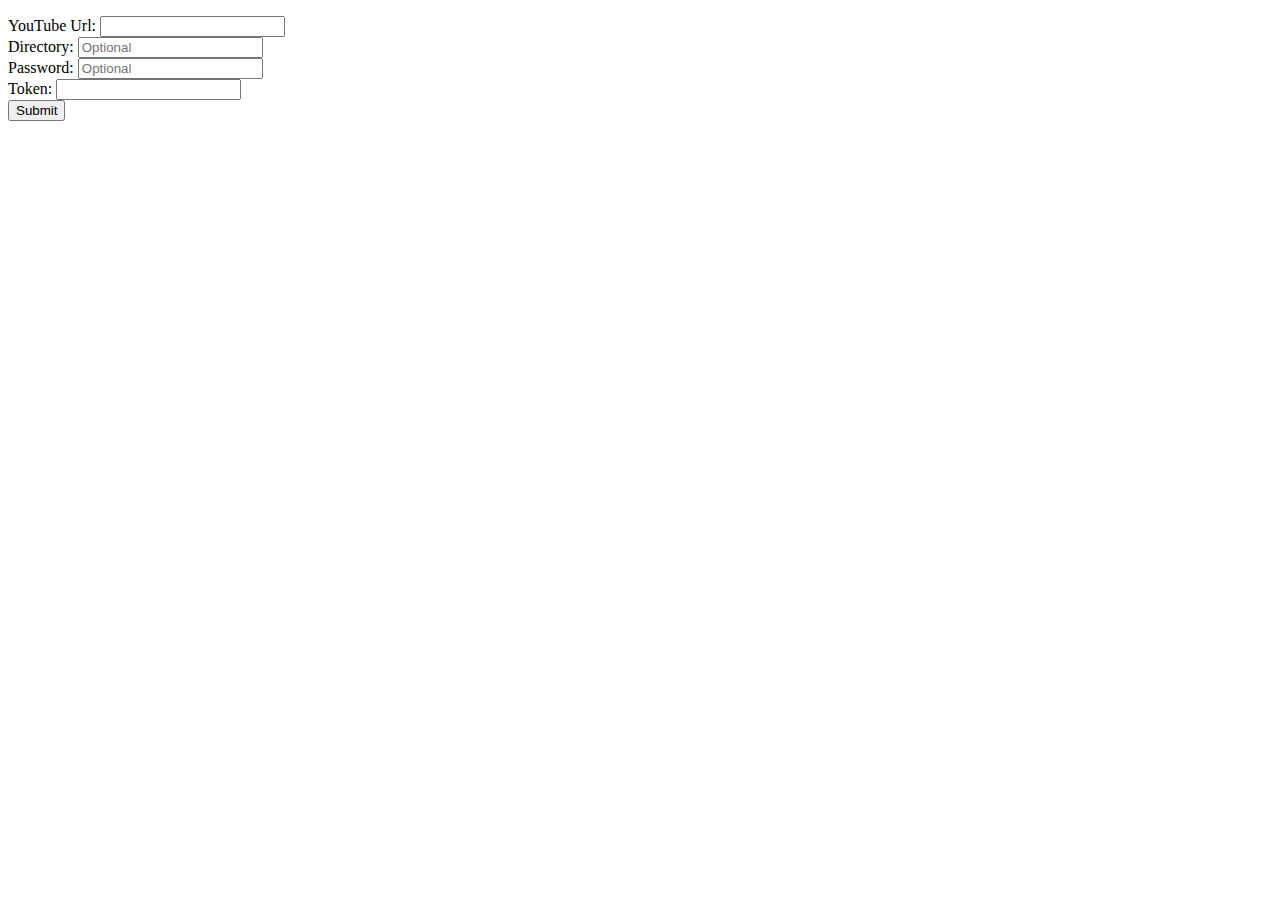
==== all-you-tube/templates/index.html @ 59b5d12f "Initial commit" ====
<!DOCTYPE html>
<html lang="en">
  <meta charset="utf-8">
  <meta http-equiv="pragma" content="no-cache">
  <meta http-equiv="expires" content="-1">

  <head>
    <title>All Your Tube</title>
    <link rel="stylesheet" href="https://stackpath.bootstrapcdn.com/bootstrap/4.1.3/css/bootstrap.min.css" integrity="sha384-MCw98/SFnGE8fJT3GXwEOngsV7Zt27NXFoaoApmYm81iuXoPkFOJwJ8ERdknLPMO" crossorigin="anonymous">
    <script src="https://code.jquery.com/jquery-3.3.1.slim.min.js" integrity="sha384-q8i/X+965DzO0rT7abK41JStQIAqVgRVzpbzo5smXKp4YfRvH+8abtTE1Pi6jizo" crossorigin="anonymous"></script>
    <script src="https://cdnjs.cloudflare.com/ajax/libs/popper.js/1.14.3/umd/popper.min.js" integrity="sha384-ZMP7rVo3mIykV+2+9J3UJ46jBk0WLaUAdn689aCwoqbBJiSnjAK/l8WvCWPIPm49" crossorigin="anonymous"></script>
    <script src="https://stackpath.bootstrapcdn.com/bootstrap/4.1.3/js/bootstrap.min.js" integrity="sha384-ChfqqxuZUCnJSK3+MXmPNIyE6ZbWh2IMqE241rYiqJxyMiZ6OW/JmZQ5stwEULTy" crossorigin="anonymous"></script>


    <meta name="viewport" content="width=device-width, initial-scale=1">
  </head>

  <body>
    <p>
      <div class="container-fluid col-xs-12 col-sm-6 col-sm-offset-3" align="left">
        <form method="POST" action="{{url_prefix}}/save">
          YouTube Url: <input class="form-control" type="text" name="url"><br />
          Directory: <input class="form-control" type="text" name="directory" placeholder="Optional"><br />
          Password: <input class="form-control" type="text" name="password" placeholder="Optional"><br />
          Token: <input class="form-control" type="text" name="token"><br />
          <button type="submit" value="Submit" class="btn btn-primary btn-sm">Submit</button>
        </form>
      </div>
    </p>
  </body>
</html>
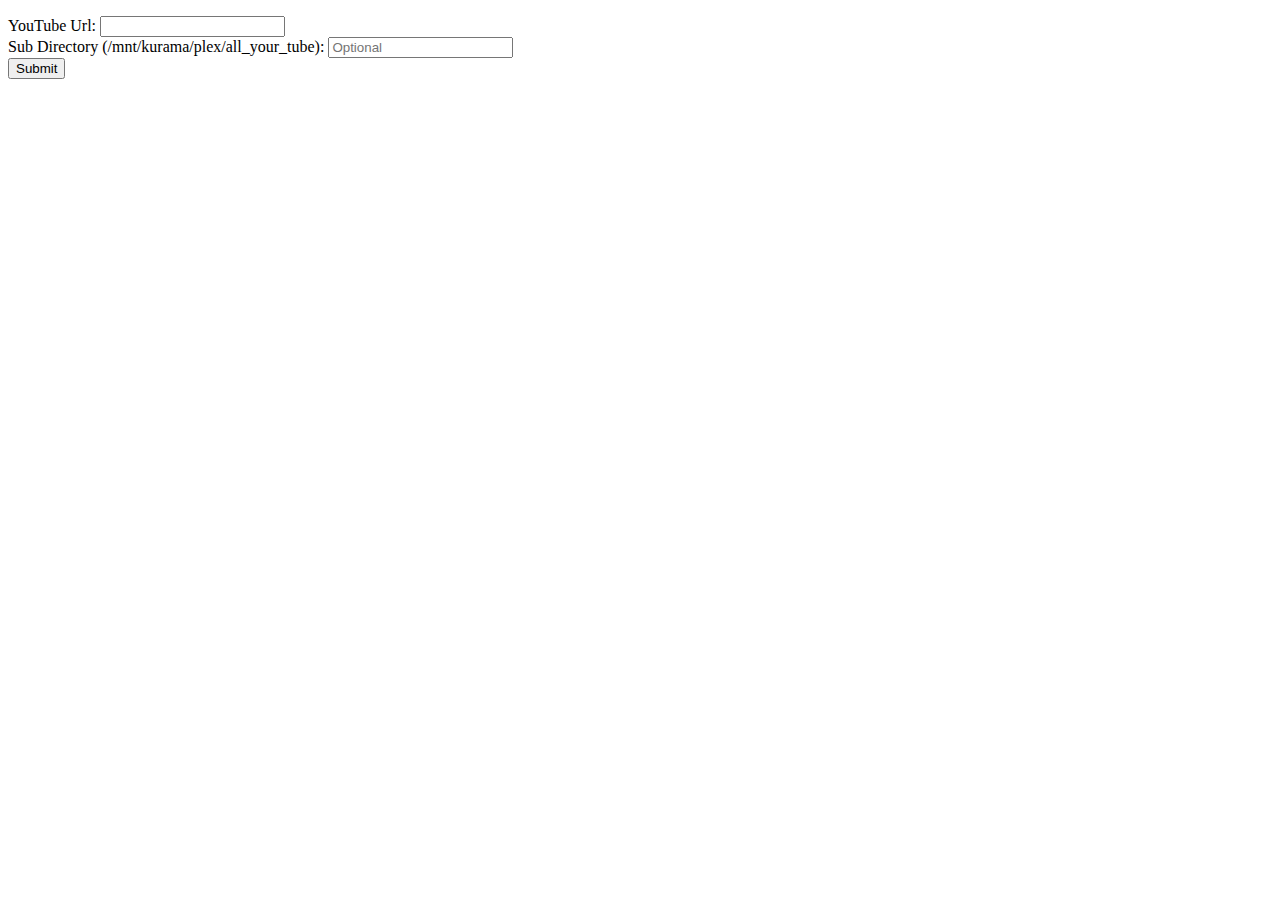
==== commit 0ee57897: "Update to use yt-dlp" ====
--- a/all-you-tube/templates/index.html
+++ b/all-you-tube/templates/index.html
@@ -20,9 +20,7 @@
       <div class="container-fluid col-xs-12 col-sm-6 col-sm-offset-3" align="left">
         <form method="POST" action="{{url_prefix}}/save">
           YouTube Url: <input class="form-control" type="text" name="url"><br />
-          Directory: <input class="form-control" type="text" name="directory" placeholder="Optional"><br />
-          Password: <input class="form-control" type="text" name="password" placeholder="Optional"><br />
-          Token: <input class="form-control" type="text" name="token"><br />
+          Sub Directory (/mnt/kurama/plex/all_your_tube): <input class="form-control" type="text" name="directory" placeholder="Optional"><br />
           <button type="submit" value="Submit" class="btn btn-primary btn-sm">Submit</button>
         </form>
       </div>
